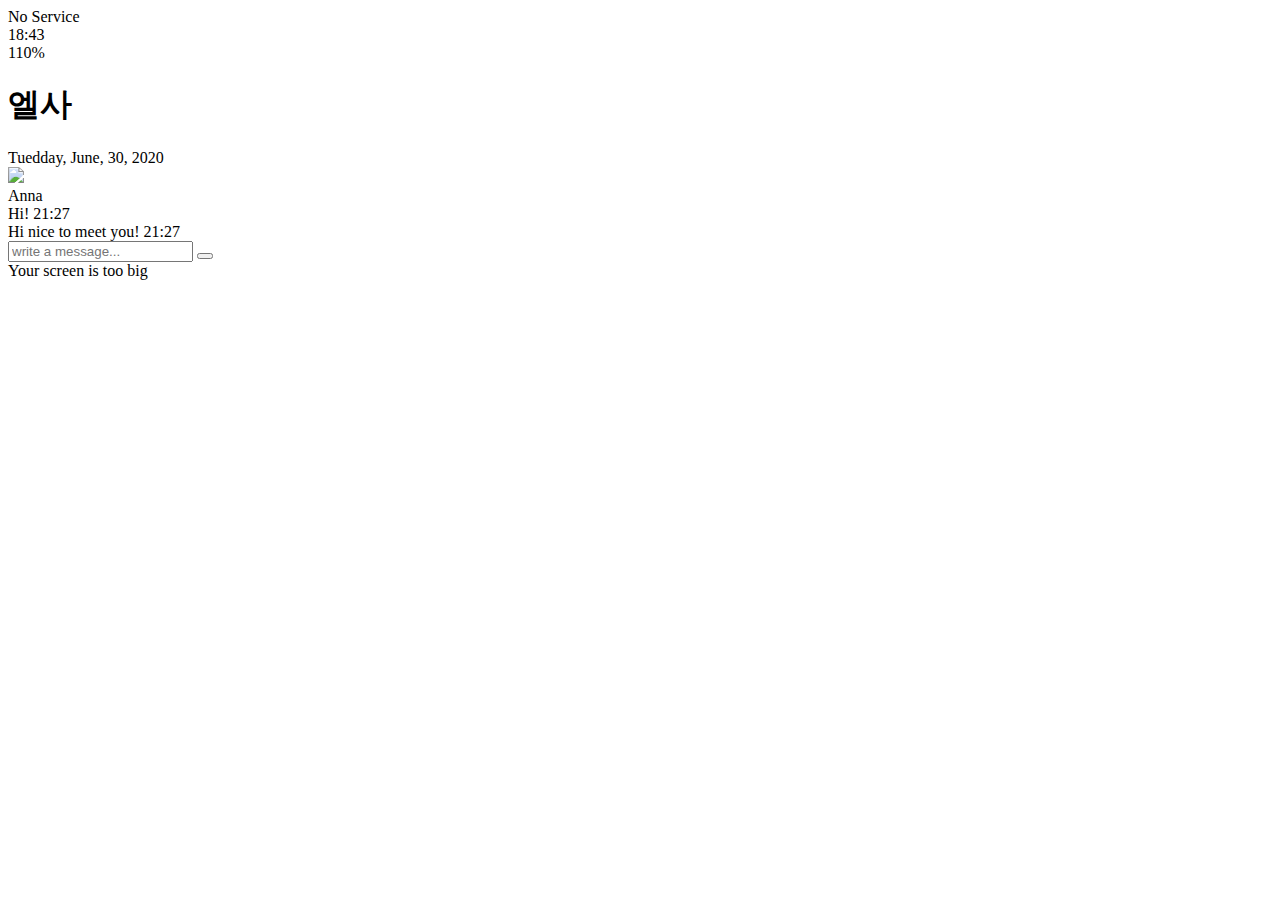
==== chat.html @ 45136ac5 "#7.0 Branches on Git" ====
<!DOCTYPE html>
<html lang="en">
<head>
    <link rel="stylesheet" href="css/styles.css">
    <meta charset="UTF-8">
    <meta name="viewport" content="width=device-width, initial-scale=1.0">
    <title>Chat w/ Elsa - Desiney Clone</title>
</head>
<body id="chat-screen">
    <div class="status-bar">
        <div class="status-bar_column">
            <span>No Service</span>
            <i class="fas fa-wifi"></i>
        </div>
        <div class="status-bar_column">
            <span>18:43</span>
        </div>
        <div class="status-bar_column">
            <span>110%</span>
            <i class="fas fa-battery-full fa-lg"></i>
            <i class="fas fa-bolt"></i>
        </div>
    </div>

    <header class="alt-header">
        <div class="alt-header__column">
            <a href="chats.html">
            <i class="fas fa-angle-left fa-3x"></i>
        </a>
        </div>
        <div class="alt-header__column">
            <h1 class="alt-header__title">엘사</h1>
        </div>
        <div class="alt-header__column">
            <span><i class="fas fa-search fa-lg"></i></span>
            <span><i class="fas fa-bars fa-lg"></i></span>
        </div>
    </header>

    <main class="main-screen main-chat">
        <div class="chat__timestamp">
             Tuedday, June, 30, 2020
        </div>

         <div class="message-row">
             <img src="https://prod-ripcut-delivery.disney-plus.net/v1/variant/disney/FEB0761392136998DCA17A9CE3A4CDE8EF23BFCA48976290C2F13F4FB2583F87/scale?width=600&aspectRatio=1.00&format=png">
             <div class="message-row__content">
                 <span class="message__author">Anna</span>
                 <div class="message__info">
                     <span class="message__bubble">Hi!</span>
                     <span  class="message__time">21:27</span>
                 </div>
             </div>
         </div>
         <div class="message-row message-row--own">
            <div class="message-row__content">
                <div class="message__info">
                    <span class="message__bubble">Hi nice to meet you!</span>
                    <span  class="message__time">21:27</span>
                </div>
            </div>
        </div>
    </main>

     <form class="reply">
         <div class="reply__column">
             <i class="far fa-plus-square fa-lg"></i>
         </div>
         <div class="reply__column">
             <input type="text" placeholder="write a message...">
             <i class="far fa-smile-wink fa-lg"></i>
             <button>
                <i class="fas fa-arrow-up"></i>
             </button> 
        </div>
     </form>

     <div id="no-mobile">
        <span>Your screen is too big</span>
    </div>

    <script src="https://kit.fontawesome.com/6478f529f2.js"
    crossorigin="anonymous">
    </script>
</body>
</html>
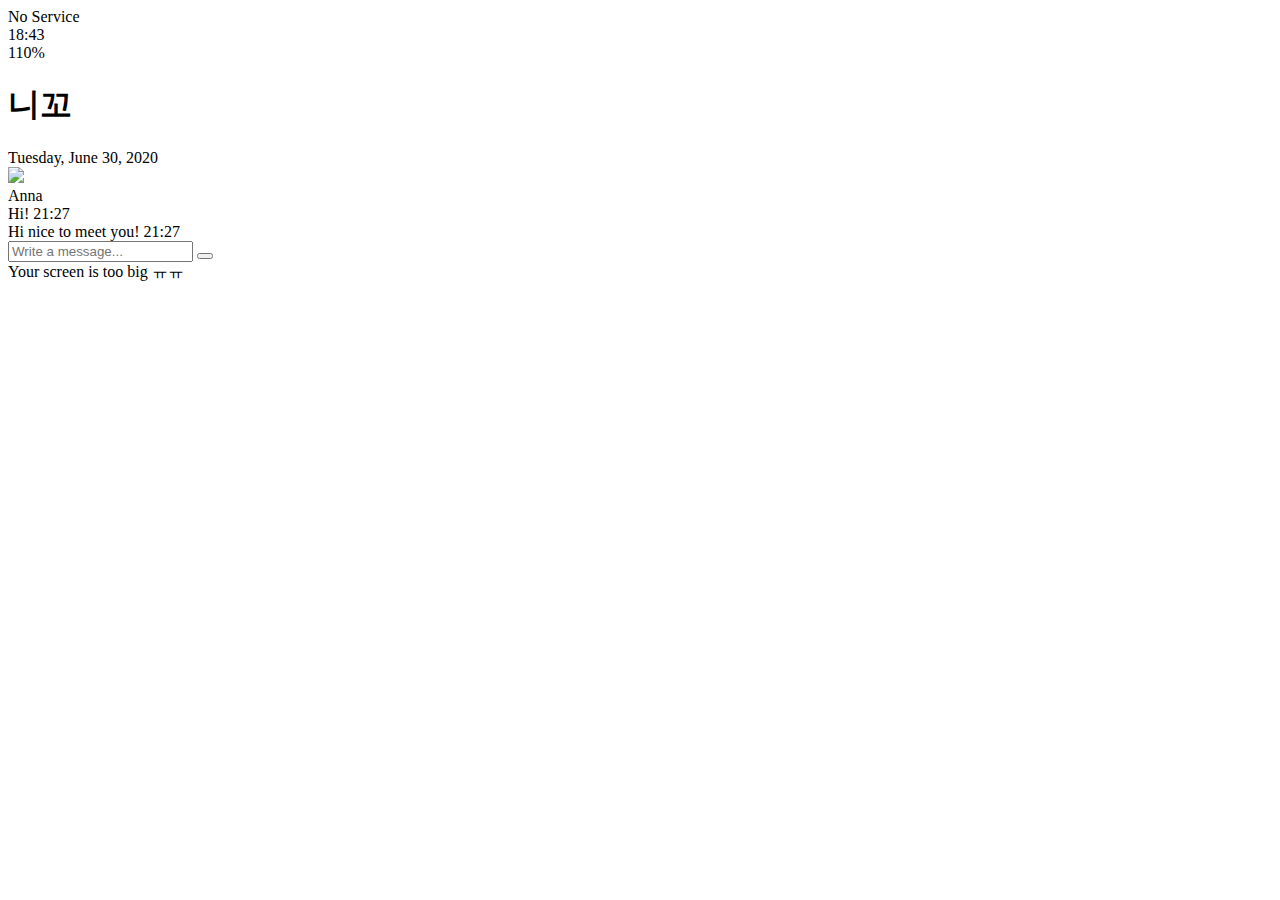
==== commit ef5b4457: "new" ====
--- a/chat.html
+++ b/chat.html
@@ -1,86 +1,87 @@
 <!DOCTYPE html>
 <html lang="en">
-<head>
-    <link rel="stylesheet" href="css/styles.css">
-    <meta charset="UTF-8">
-    <meta name="viewport" content="width=device-width, initial-scale=1.0">
-    <title>Chat w/ Elsa - Desiney Clone</title>
-</head>
-<body id="chat-screen">
+  <head>
+    <link rel="stylesheet" href="css/styles.css" />
+    <meta charset="UTF-8" />
+    <meta name="viewport" content="width=device-width, initial-scale=1.0" />
+    <title>Chat w/ Dsieny - Kokoa Clone</title>
+  </head>
+  <body id="chat-screen">
     <div class="status-bar">
-        <div class="status-bar_column">
-            <span>No Service</span>
-            <i class="fas fa-wifi"></i>
-        </div>
-        <div class="status-bar_column">
-            <span>18:43</span>
-        </div>
-        <div class="status-bar_column">
-            <span>110%</span>
-            <i class="fas fa-battery-full fa-lg"></i>
-            <i class="fas fa-bolt"></i>
-        </div>
+      <div class="status-bar__column">
+        <span>No Service</span>
+        <i class="fas fa-wifi"></i>
+      </div>
+      <div class="status-bar__column">
+        <span>18:43</span>
+      </div>
+      <div class="status-bar__column">
+        <span>110%</span>
+        <i class="fas fa-battery-full fa-lg"></i>
+        <i class="fas fa-bolt"></i>
+      </div>
     </div>
-
     <header class="alt-header">
-        <div class="alt-header__column">
-            <a href="chats.html">
-            <i class="fas fa-angle-left fa-3x"></i>
+      <div class="alt-header__column">
+        <a href="chats.html">
+          <i class="fas fa-angle-left fa-3x"></i>
         </a>
-        </div>
-        <div class="alt-header__column">
-            <h1 class="alt-header__title">엘사</h1>
-        </div>
-        <div class="alt-header__column">
-            <span><i class="fas fa-search fa-lg"></i></span>
-            <span><i class="fas fa-bars fa-lg"></i></span>
-        </div>
+      </div>
+      <div class="alt-header__column">
+        <h1 class="alt-header__title">니꼬</h1>
+      </div>
+      <div class="alt-header__column">
+        <span><i class="fas fa-search fa-lg"></i></span>
+        <span><i class="fas fa-bars fa-lg"></i></span>
+      </div>
     </header>
 
     <main class="main-screen main-chat">
-        <div class="chat__timestamp">
-             Tuedday, June, 30, 2020
+      <div class="chat__timestamp">
+        Tuesday, June 30, 2020
+      </div>
+
+      <div class="message-row">
+        <img src="https://avatars3.githubusercontent.com/u/3612017" />
+        <div class="message-row__content">
+          <span class="message__author">Anna</span>
+          <div class="message__info">
+            <span class="message__bubble">Hi!</span>
+            <span class="message__time">21:27</span>
+          </div>
         </div>
+      </div>
 
-         <div class="message-row">
-             <img src="https://prod-ripcut-delivery.disney-plus.net/v1/variant/disney/FEB0761392136998DCA17A9CE3A4CDE8EF23BFCA48976290C2F13F4FB2583F87/scale?width=600&aspectRatio=1.00&format=png">
-             <div class="message-row__content">
-                 <span class="message__author">Anna</span>
-                 <div class="message__info">
-                     <span class="message__bubble">Hi!</span>
-                     <span  class="message__time">21:27</span>
-                 </div>
-             </div>
-         </div>
-         <div class="message-row message-row--own">
-            <div class="message-row__content">
-                <div class="message__info">
-                    <span class="message__bubble">Hi nice to meet you!</span>
-                    <span  class="message__time">21:27</span>
-                </div>
-            </div>
+      <div class="message-row message-row--own">
+        <div class="message-row__content">
+          <div class="message__info">
+            <span class="message__bubble">Hi nice to meet you!</span>
+            <span class="message__time">21:27</span>
+          </div>
         </div>
+      </div>
     </main>
 
-     <form class="reply">
-         <div class="reply__column">
-             <i class="far fa-plus-square fa-lg"></i>
-         </div>
-         <div class="reply__column">
-             <input type="text" placeholder="write a message...">
-             <i class="far fa-smile-wink fa-lg"></i>
-             <button>
-                <i class="fas fa-arrow-up"></i>
-             </button> 
-        </div>
-     </form>
+    <form class="reply">
+      <div class="reply__column">
+        <i class="far fa-plus-square fa-lg"></i>
+      </div>
+      <div class="reply__column">
+        <input type="text" placeholder="Write a message..." />
+        <i class="far fa-smile-wink fa-lg"></i>
+        <button>
+          <i class="fas fa-arrow-up"></i>
+        </button>
+      </div>
+    </form>
 
-     <div id="no-mobile">
-        <span>Your screen is too big</span>
+    <div id="no-mobile">
+      <span>Your screen is too big ㅠㅠ</span>
     </div>
 
-    <script src="https://kit.fontawesome.com/6478f529f2.js"
-    crossorigin="anonymous">
-    </script>
-</body>
-</html>
+    <script
+      src="https://kit.fontawesome.com/6478f529f2.js"
+      crossorigin="anonymous"
+    ></script>
+  </body>
+</html>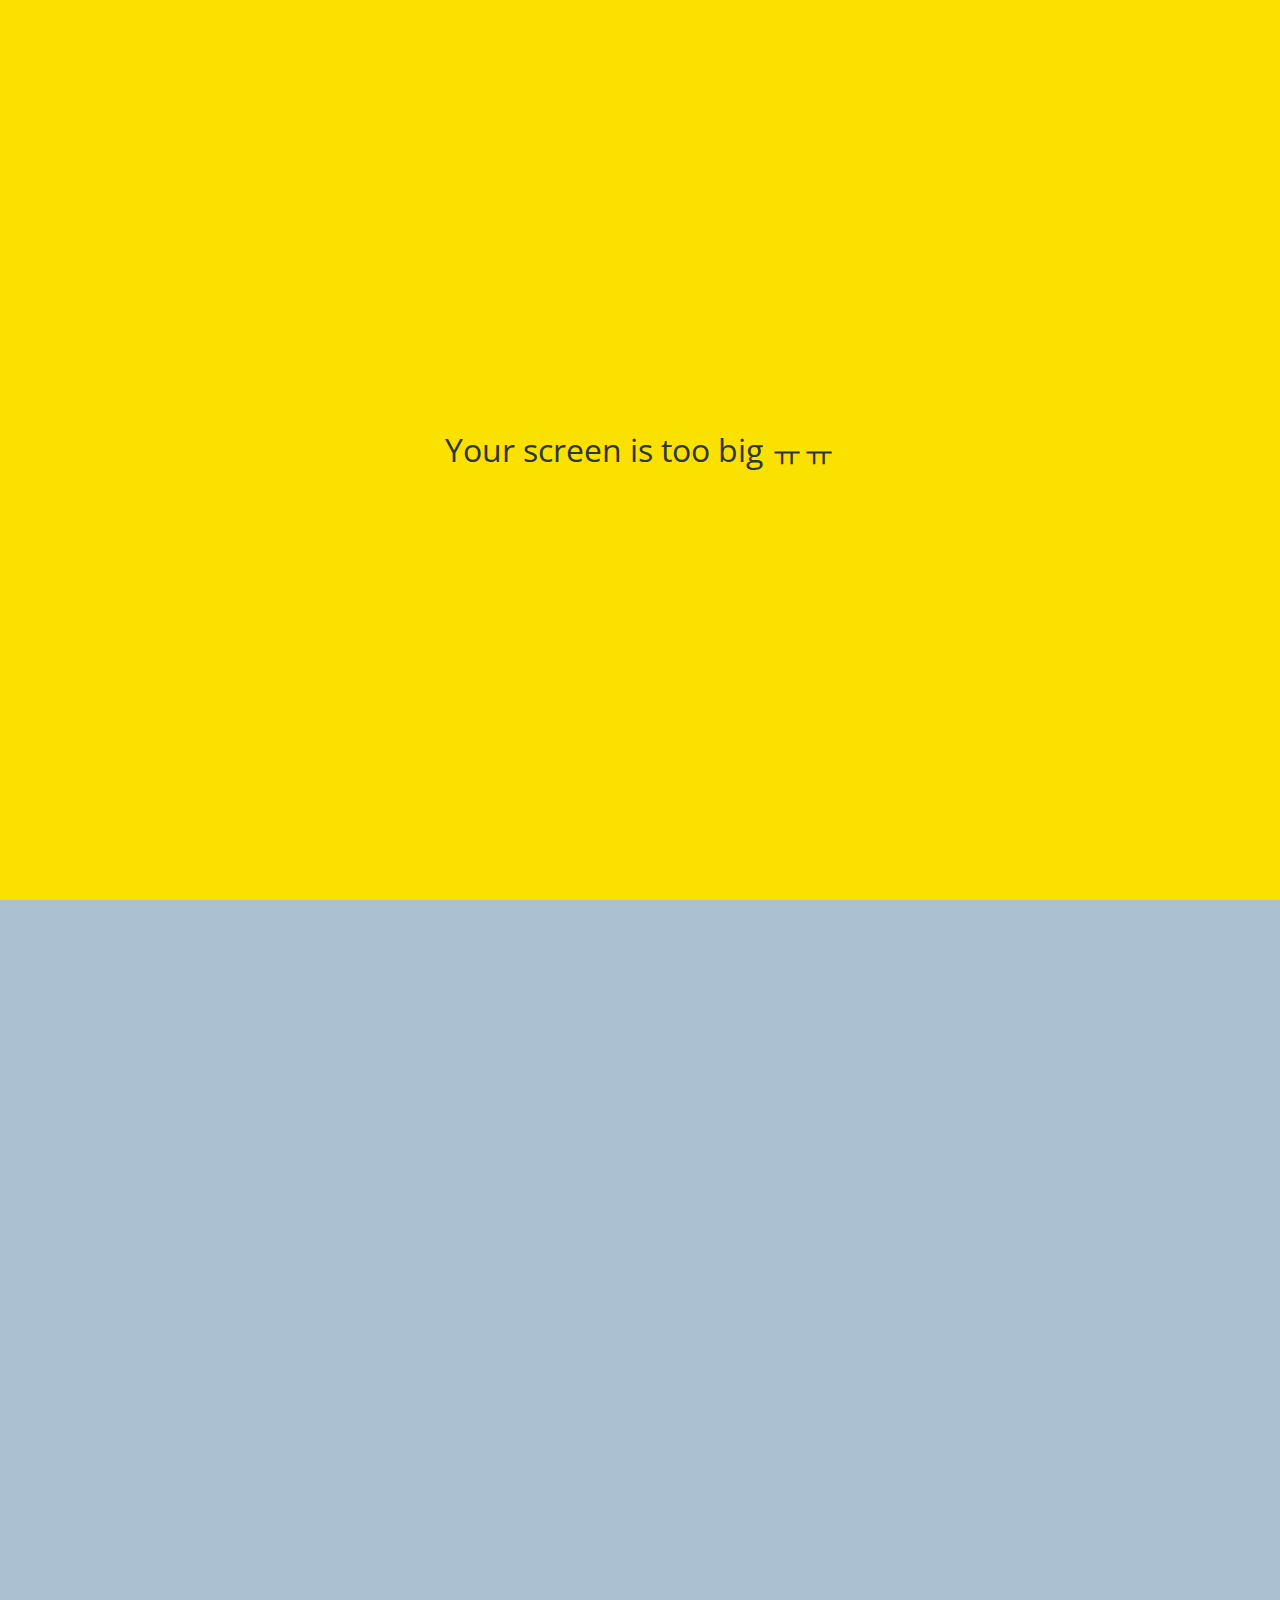
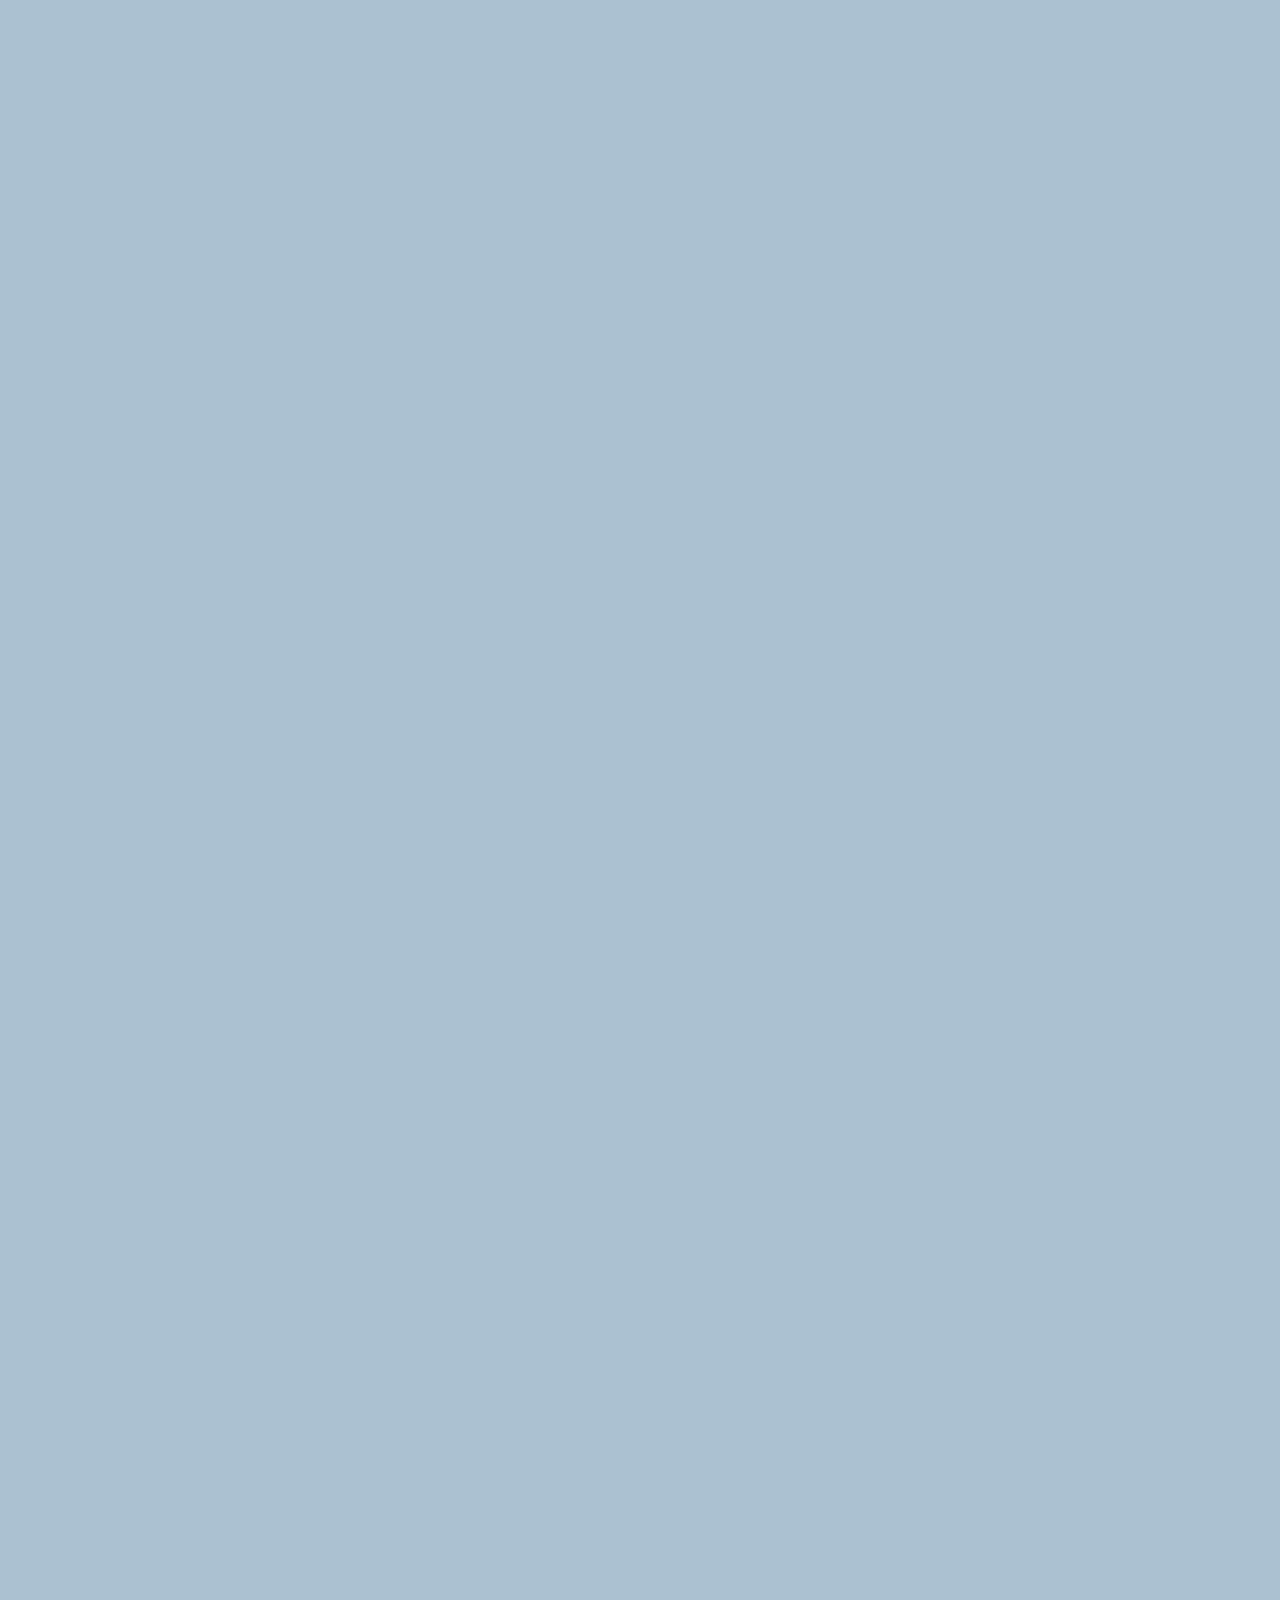
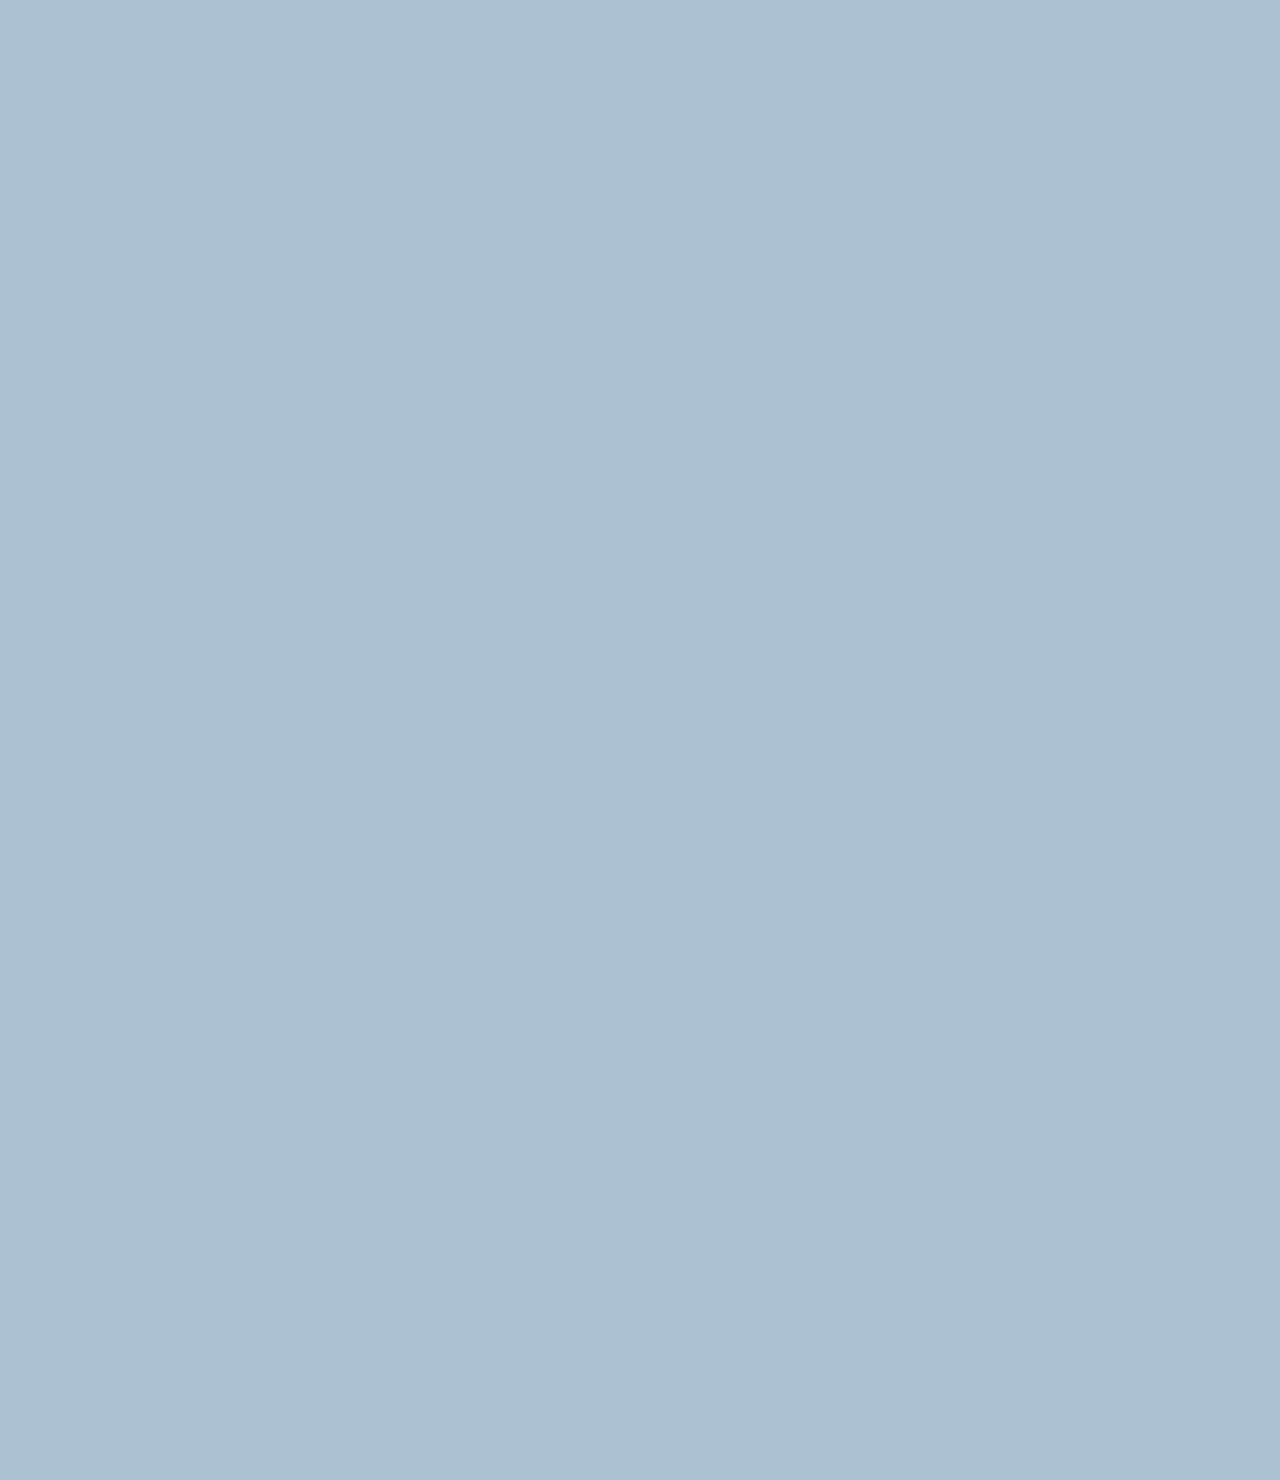
==== commit d71709fc: "css" ====
--- a/chat.html
+++ b/chat.html
@@ -1,7 +1,7 @@
 <!DOCTYPE html>
 <html lang="en">
   <head>
-    <link rel="stylesheet" href="css/styles.css" />
+    <link rel="stylesheet" href="css2/styles.css" />
     <meta charset="UTF-8" />
     <meta name="viewport" content="width=device-width, initial-scale=1.0" />
     <title>Chat w/ Dsieny - Kokoa Clone</title>
--- a/css2/styles.css
+++ b/css2/styles.css
@@ -0,0 +1,31 @@
+@import url("https://fonts.googleapis.com/css2?family=Open+Sans:wght@400;600&display=swap");
+
+@import "reset.css";
+@import "variables.css";
+
+/* Components */
+@import "components/status-bar.css";
+@import "components/nav-bar.css";
+@import "components/screen-header.css";
+@import "components/alt-screen-header.css";
+@import "components/user-component.css";
+@import "components/badge.css";
+@import "components/icon-row.css";
+@import "components/no-mobile.css";
+
+/* Screens */
+@import "screens/login.css";
+@import "screens/friends.css";
+@import "screens/find.css";
+@import "screens/more.css";
+@import "screens/settings.css";
+@import "screens/chat.css";
+
+body {
+  color: #2e363e;
+  font-family: "Open Sans", sans-serif;
+}
+
+.main-screen {
+  padding: 0px var(--horizontal-space);
+}
